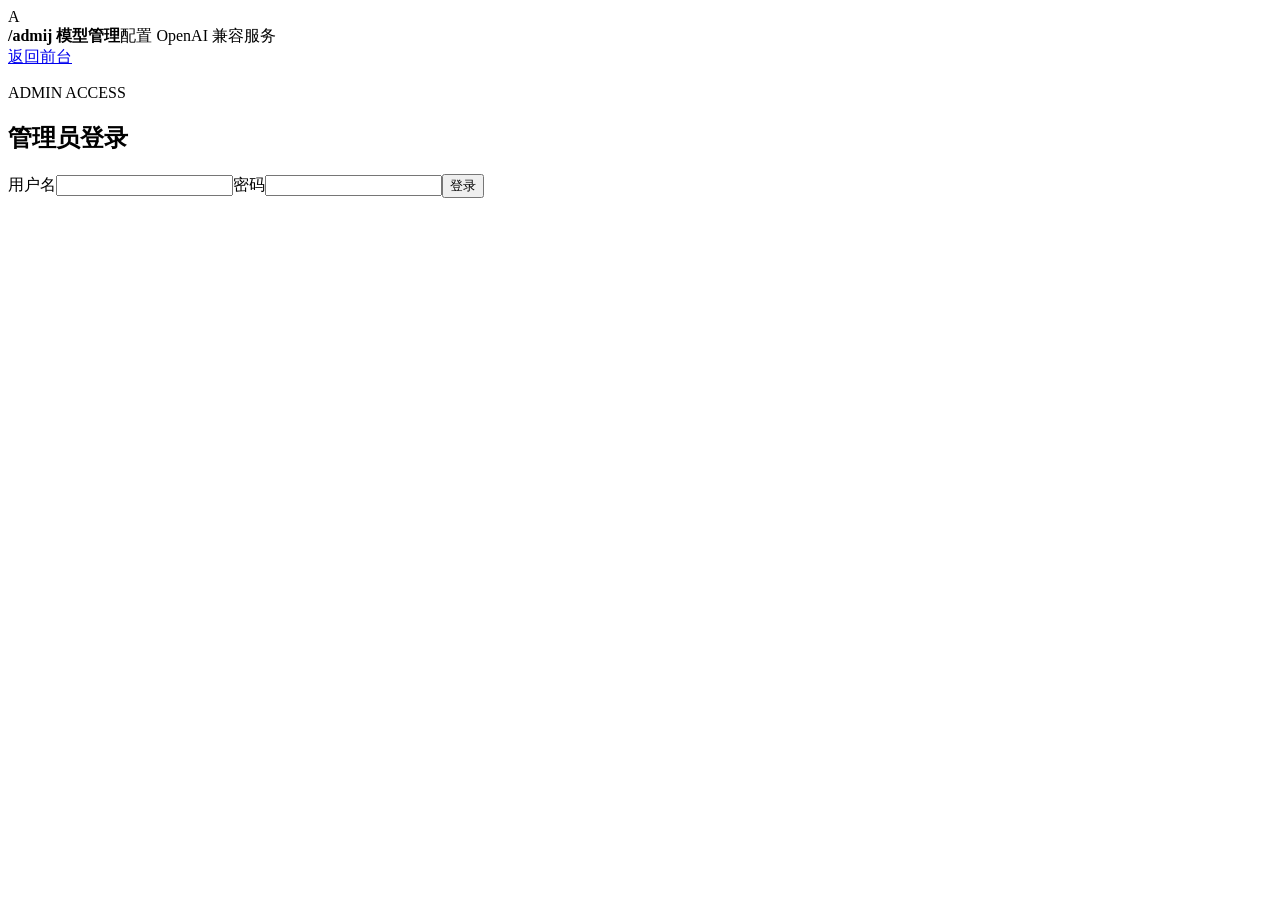
==== web/admin.html @ 8888d1fe "feat: 增加管理员模型配置与预测回测 变更详情： - 增加 /admij 管理员登录、模型 URL/Key/模型名、权重和测试配置 - 使用 Fernet 加密保存模型 API Key，前端不返回" ====
<!doctype html><html lang="zh-CN"><head><meta charset="UTF-8"><meta name="viewport" content="width=device-width,initial-scale=1"><title>模型管理后台</title><link rel="stylesheet" href="/static/styles.css"></head><body><div class="shell"><header class="topbar"><div class="brand"><span class="brand-mark">A</span><div><strong>/admij 模型管理</strong><span>配置 OpenAI 兼容服务</span></div></div><div class="status"><a href="/">返回前台</a><button id="logout" hidden>退出</button></div></header><main><section id="loginPanel" class="panel admin-login"><p class="eyebrow">ADMIN ACCESS</p><h1>管理员登录</h1><form id="loginForm"><label>用户名<input id="username" required autocomplete="username"></label><label>密码<input id="password" type="password" required autocomplete="current-password"></label><button type="submit">登录</button><p id="loginError" class="form-error"></p></form></section><section id="adminPanel" hidden><div class="panel"><div class="panel-head"><div><p class="eyebrow">MODEL REGISTRY</p><h1>模型配置</h1></div><button id="newModel">新增模型</button></div><p class="note">API Key 加密保存在服务器，只显示配置状态。保存需要设置 ADMIN_ENCRYPTION_KEY。</p><div class="table-wrap"><table><thead><tr><th>名称</th><th>URL</th><th>模型</th><th>状态</th><th>Key</th><th>权重</th><th>操作</th></tr></thead><tbody id="modelRows"></tbody></table></div></div><section id="editor" class="panel" hidden><div class="panel-head"><h2>编辑模型</h2><button id="cancelEdit">取消</button></div><form id="modelForm" class="model-form"><input id="modelId" type="hidden"><label>内部名称<input id="modelName" required placeholder="deepseek"></label><label>显示名称<input id="displayName" required placeholder="DeepSeek"></label><label>接口 URL<input id="baseUrl" placeholder="https://example.com/v1"></label><label>API Key（留空保留原值）<input id="apiKey" type="password" autocomplete="new-password"></label><label>模型名称<input id="modelNameValue" placeholder="model-id"></label><label>权重<input id="weight" type="number" min="0" max="100" step="0.1" value="1"></label><label>超时秒数<input id="timeout" type="number" min="1" max="120" value="15"></label><label class="check"><input id="enabled" type="checkbox"> 启用</label><div><button type="submit">保存</button><button id="testModel" type="button">测试连接</button></div><p id="formMessage" class="form-error"></p></form></section></section></main></div><script src="/static/admin.js" defer></script></body></html>
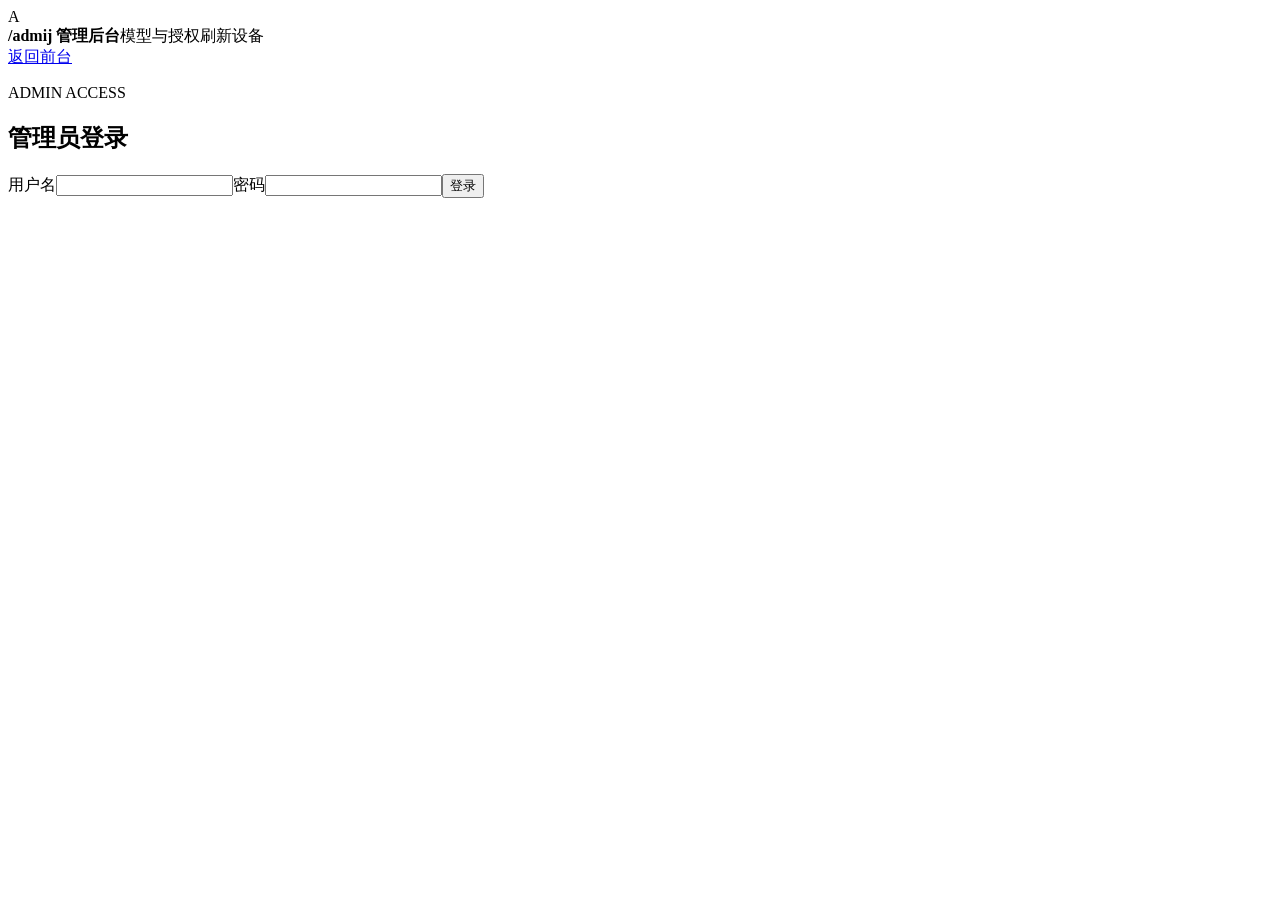
==== commit fbcdd09d: "feat: 增加桌面授权刷新与服务器独立采集 变更详情： - 增加设备配对、加密 JWT 上传和管理员设备管理 - 增加 Windows 授权刷新终端，使用 DPAPI 保护配对令牌 - 增加服务器 " ====
--- a/web/admin.html
+++ b/web/admin.html
@@ -1 +1,9 @@
-<!doctype html><html lang="zh-CN"><head><meta charset="UTF-8"><meta name="viewport" content="width=device-width,initial-scale=1"><title>模型管理后台</title><link rel="stylesheet" href="/static/styles.css"></head><body><div class="shell"><header class="topbar"><div class="brand"><span class="brand-mark">A</span><div><strong>/admij 模型管理</strong><span>配置 OpenAI 兼容服务</span></div></div><div class="status"><a href="/">返回前台</a><button id="logout" hidden>退出</button></div></header><main><section id="loginPanel" class="panel admin-login"><p class="eyebrow">ADMIN ACCESS</p><h1>管理员登录</h1><form id="loginForm"><label>用户名<input id="username" required autocomplete="username"></label><label>密码<input id="password" type="password" required autocomplete="current-password"></label><button type="submit">登录</button><p id="loginError" class="form-error"></p></form></section><section id="adminPanel" hidden><div class="panel"><div class="panel-head"><div><p class="eyebrow">MODEL REGISTRY</p><h1>模型配置</h1></div><button id="newModel">新增模型</button></div><p class="note">API Key 加密保存在服务器，只显示配置状态。保存需要设置 ADMIN_ENCRYPTION_KEY。</p><div class="table-wrap"><table><thead><tr><th>名称</th><th>URL</th><th>模型</th><th>状态</th><th>Key</th><th>权重</th><th>操作</th></tr></thead><tbody id="modelRows"></tbody></table></div></div><section id="editor" class="panel" hidden><div class="panel-head"><h2>编辑模型</h2><button id="cancelEdit">取消</button></div><form id="modelForm" class="model-form"><input id="modelId" type="hidden"><label>内部名称<input id="modelName" required placeholder="deepseek"></label><label>显示名称<input id="displayName" required placeholder="DeepSeek"></label><label>接口 URL<input id="baseUrl" placeholder="https://example.com/v1"></label><label>API Key（留空保留原值）<input id="apiKey" type="password" autocomplete="new-password"></label><label>模型名称<input id="modelNameValue" placeholder="model-id"></label><label>权重<input id="weight" type="number" min="0" max="100" step="0.1" value="1"></label><label>超时秒数<input id="timeout" type="number" min="1" max="120" value="15"></label><label class="check"><input id="enabled" type="checkbox"> 启用</label><div><button type="submit">保存</button><button id="testModel" type="button">测试连接</button></div><p id="formMessage" class="form-error"></p></form></section></section></main></div><script src="/static/admin.js" defer></script></body></html>
+<!doctype html>
+<html lang="zh-CN"><head><meta charset="UTF-8"><meta name="viewport" content="width=device-width,initial-scale=1"><title>管理员后台</title><link rel="stylesheet" href="/static/styles.css"></head>
+<body><div class="shell"><header class="topbar"><div class="brand"><span class="brand-mark">A</span><div><strong>/admij 管理后台</strong><span>模型与授权刷新设备</span></div></div><div class="status"><a href="/">返回前台</a><button id="logout" hidden>退出</button></div></header>
+<main><section id="loginPanel" class="panel admin-login"><p class="eyebrow">ADMIN ACCESS</p><h1>管理员登录</h1><form id="loginForm"><label>用户名<input id="username" required autocomplete="username"></label><label>密码<input id="password" type="password" required autocomplete="current-password"></label><button type="submit">登录</button><p id="loginError" class="form-error"></p></form></section>
+<section id="adminPanel" hidden>
+<div class="panel"><div class="panel-head"><div><p class="eyebrow">MODEL REGISTRY</p><h1>模型配置</h1></div><button id="newModel">新增模型</button></div><p class="note">API Key 加密保存在服务器，只显示配置状态。保存需要设置 ADMIN_ENCRYPTION_KEY。</p><div class="table-wrap"><table><thead><tr><th>名称</th><th>URL</th><th>模型</th><th>状态</th><th>Key</th><th>权重</th><th>操作</th></tr></thead><tbody id="modelRows"></tbody></table></div></div>
+<section id="editor" class="panel" hidden><div class="panel-head"><h2>编辑模型</h2><button id="cancelEdit">取消</button></div><form id="modelForm" class="model-form"><input id="modelId" type="hidden"><label>内部名称<input id="modelName" required placeholder="deepseek"></label><label>显示名称<input id="displayName" required placeholder="DeepSeek"></label><label>接口 URL<input id="baseUrl" placeholder="https://example.com/v1"></label><label>API Key（留空保留原值）<input id="apiKey" type="password" autocomplete="new-password"></label><label>模型名称<input id="modelNameValue" placeholder="model-id"></label><label>权重<input id="weight" type="number" min="0" max="100" step="0.1" value="1"></label><label>超时秒数<input id="timeout" type="number" min="1" max="120" value="15"></label><label class="check"><input id="enabled" type="checkbox"> 启用</label><div><button type="submit">保存</button><button id="testModel" type="button">测试连接</button></div><p id="formMessage" class="form-error"></p></form></section>
+<section class="panel"><div class="panel-head"><div><p class="eyebrow">AUTHORIZED DEVICES</p><h2>授权刷新设备</h2></div><button id="newDevice">创建设备</button></div><p class="note">创建后只显示一次设备 ID 和配对令牌。将其填写到 Windows 授权刷新终端；设备无需管理员密码。</p><div class="table-wrap"><table><thead><tr><th>名称</th><th>设备 ID</th><th>最近上传</th><th>凭证到期</th><th>操作</th></tr></thead><tbody id="deviceRows"></tbody></table></div></section>
+</section></main></div><script src="/static/admin.js" defer></script></body></html>
